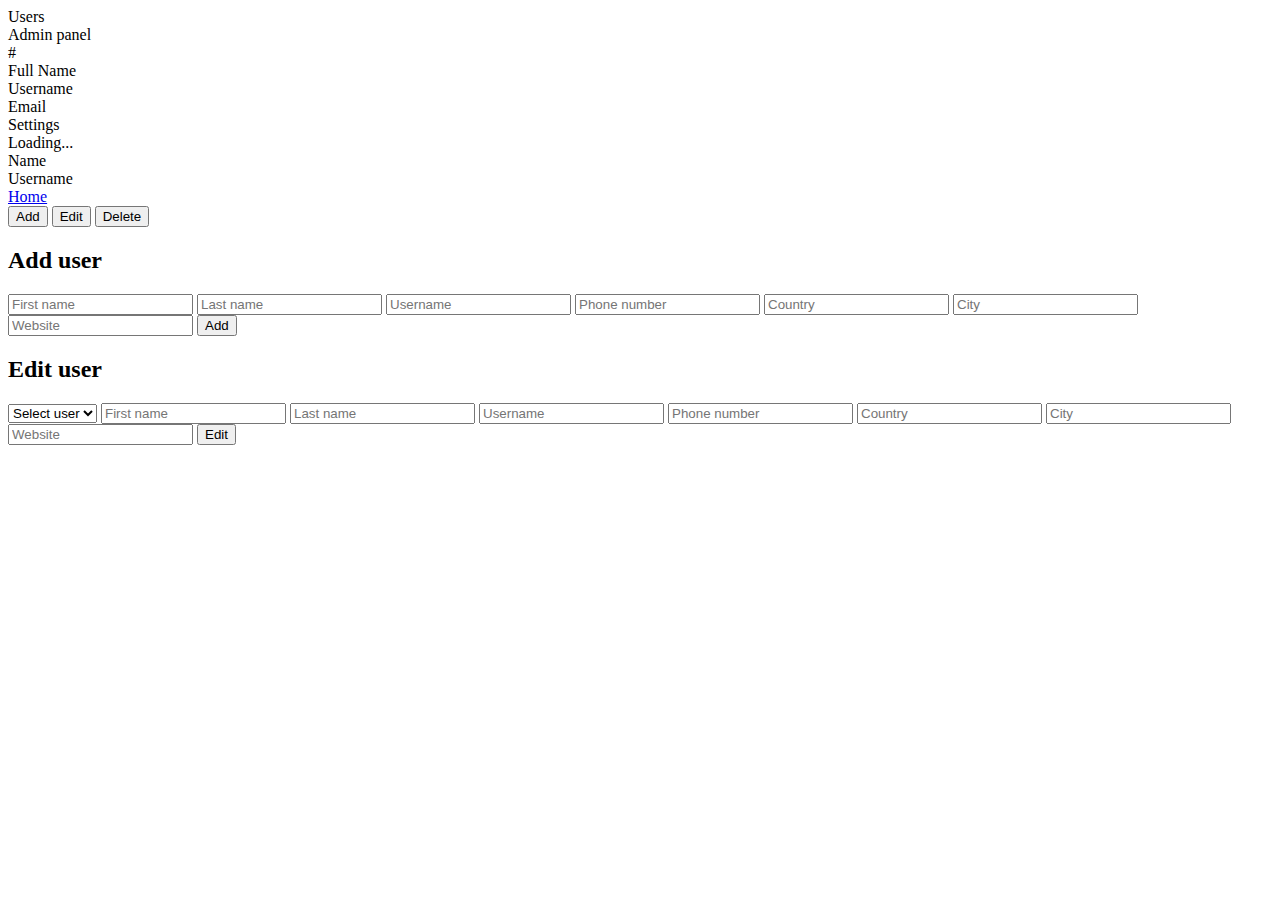
==== public/index.html @ 18dc0293 "New commit" ====
<!DOCTYPE html>
<html lang="en">

<head>
	<meta charset="UTF-8" />
	<meta http-equiv="X-UA-Compatible" content="IE=edge" />
	<meta name="viewport" content="width=device-width, initial-scale=1.0" />
	<title>Shop with Webpack</title>
	<link rel="stylesheet" href="https://unicons.iconscout.com/release/v4.0.8/css/line.css">
	<link href='https://fonts.googleapis.com/css?family=Roboto:400,100,300,700' rel='stylesheet' type='text/css'>
	<link rel="stylesheet" href="https://stackpath.bootstrapcdn.com/font-awesome/4.7.0/css/font-awesome.min.css">
</head>

<body>
	<div class="container">
		<div class="alert-element"></div>
		<header class="header">
			<div class="logo">Users</div>
			<div class="admin-panel">Admin panel</div>
		</header>
		<div class="table">
			<div class="item nav">
				<div class="item1">#</div>
				<div class="item2">Full Name</div>
				<div class="item3">Username</div>
				<div class="item4">Email</div>
				<div class="item5">Settings</div>
			</div>
			<div class="main"></div>
			<div class="cabinet">
				<i class="uil uil-times close"></i>
				<div class="about"></div>
			</div>
		</div>
		<div class="loader">Loading...</div>
		<div class="modal">
			<div class="user">Name <span class="user-name"></span></div>
			<div class="user">Username <span class="user-username"></span></div>
			<a href="/">Home</a>
		</div>
		<div class="panel-overlay">
			<i class="uil uil-times close-panel"></i>
			<div class="panel-menus">
				<button class="add-btn">Add</button>
				<button class="edit-btn">Edit</button>
				<button class="delete-btn">Delete</button>
			</div>
			<div class="add-form-overlay">
				<i class="uil uil-times close-add-form"></i>
				<h2>Add user</h2>
				<form class="add-form">
					<input type="text" name="firstname" class="add-form-name" placeholder="First name">
					<input type="text" name="lastname" class="add-form-surname" placeholder="Last name">
					<input type="text" name="username" class="add-form-username" placeholder="Username">
					<input type="number" name="number" class="add-form-number" placeholder="Phone number">
					<input type="text" name="country" class="add-form-country" placeholder="Country">
					<!-- <select name="countries"></select> -->
					<input type="text" name="city" class="add-form-city" placeholder="City">
					<input type="text" name="website" class="add-form-website" placeholder="Website">
					<button class="add-form-add-btn">Add</button>
				</form>
			</div>
			<div class="edit-form-overlay">
				<i class="uil uil-times close-edit-form"></i>
				<h2>Edit user</h2>
				<form class="edit-form">
					<select name="" id="edit-form-find-id">
						<option value="">Select user</option>
					</select>
					<input type="text" name="firstname" class="edit-form-name" placeholder="First name">
					<input type="text" name="lastname" class="edit-form-surname" placeholder="Last name">
					<input type="text" name="username" class="edit-form-username" placeholder="Username">
					<input type="number" name="number" class="edit-form-number" placeholder="Phone number">
					<input type="text" name="country" class="add-form-country" placeholder="Country">
					<!-- <select name="countries"></select> -->
					<input type="text" name="city" class="edit-form-city" placeholder="City">
					<input type="text" name="website" class="edit-form-website" placeholder="Website">
					<button class="edit-form-edit-btn">Edit</button>
				</form>
			</div>
		</div>
	</div>

</body>

</html>
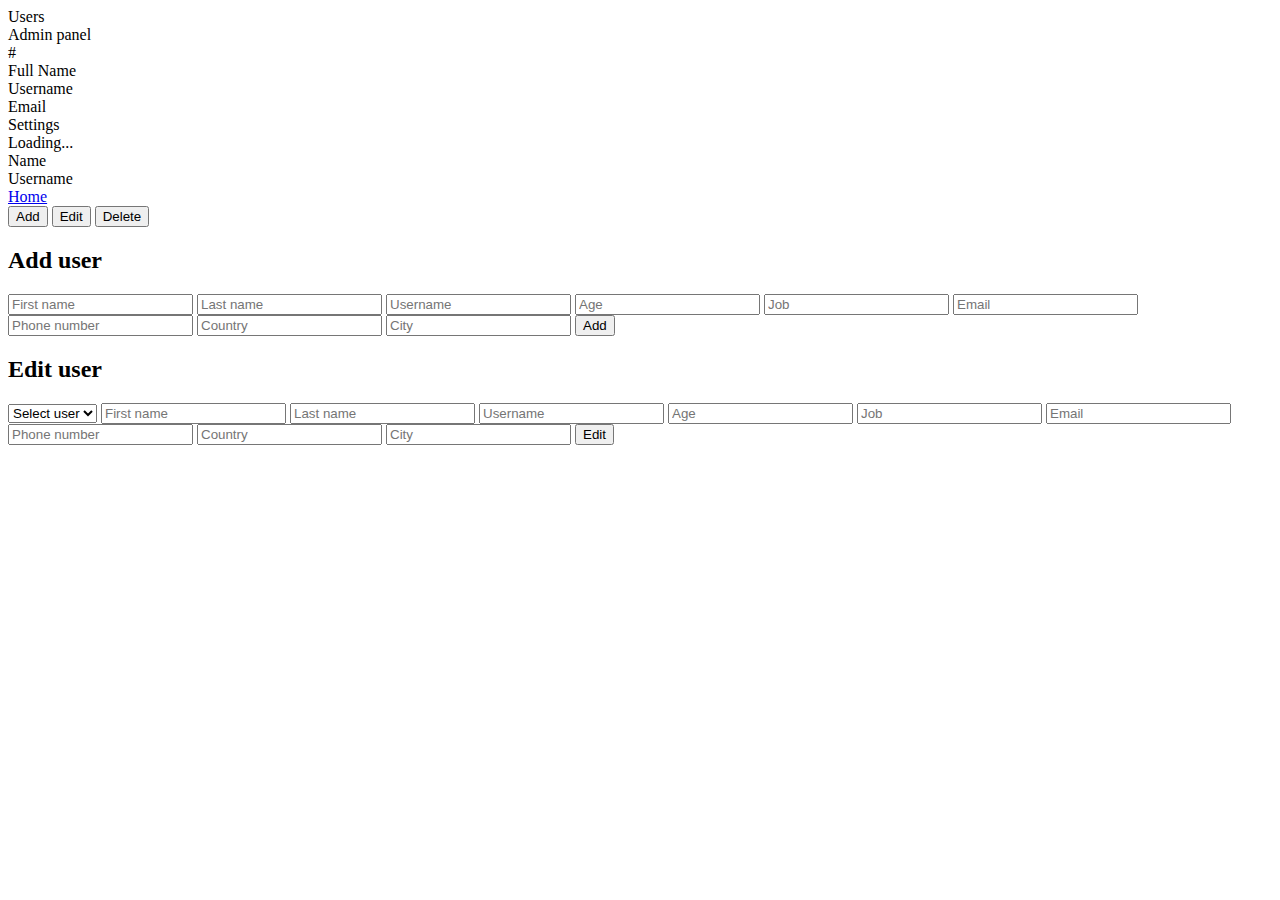
==== commit 30a58268: "New commit" ====
--- a/public/index.html
+++ b/public/index.html
@@ -49,14 +49,15 @@
 				<i class="uil uil-times close-add-form"></i>
 				<h2>Add user</h2>
 				<form class="add-form">
-					<input type="text" name="firstname" class="add-form-name" placeholder="First name">
-					<input type="text" name="lastname" class="add-form-surname" placeholder="Last name">
-					<input type="text" name="username" class="add-form-username" placeholder="Username">
-					<input type="number" name="number" class="add-form-number" placeholder="Phone number">
-					<input type="text" name="country" class="add-form-country" placeholder="Country">
-					<!-- <select name="countries"></select> -->
-					<input type="text" name="city" class="add-form-city" placeholder="City">
-					<input type="text" name="website" class="add-form-website" placeholder="Website">
+					<input type="text" name="firstname" placeholder="First name">
+					<input type="text" name="lastname" placeholder="Last name">
+					<input type="text" name="username" placeholder="Username">
+					<input type="text" name="age" placeholder="Age">
+					<input type="text" name="job" placeholder="Job">
+					<input type="email" name="email" placeholder="Email">
+					<input type="number" name="number" placeholder="Phone number">
+					<input type="text" name="country" placeholder="Country">
+					<input type="text" name="city" placeholder="City">
 					<button class="add-form-add-btn">Add</button>
 				</form>
 			</div>
@@ -67,14 +68,15 @@
 					<select name="" id="edit-form-find-id">
 						<option value="">Select user</option>
 					</select>
-					<input type="text" name="firstname" class="edit-form-name" placeholder="First name">
-					<input type="text" name="lastname" class="edit-form-surname" placeholder="Last name">
-					<input type="text" name="username" class="edit-form-username" placeholder="Username">
-					<input type="number" name="number" class="edit-form-number" placeholder="Phone number">
-					<input type="text" name="country" class="add-form-country" placeholder="Country">
-					<!-- <select name="countries"></select> -->
-					<input type="text" name="city" class="edit-form-city" placeholder="City">
-					<input type="text" name="website" class="edit-form-website" placeholder="Website">
+					<input type="text" name="firstname" placeholder="First name">
+					<input type="text" name="lastname" placeholder="Last name">
+					<input type="text" name="username" placeholder="Username">
+					<input type="text" name="age" placeholder="Age">
+					<input type="text" name="job" placeholder="Job">
+					<input type="email" name="email" placeholder="Email">
+					<input type="number" name="number" placeholder="Phone number">
+					<input type="text" name="country" placeholder="Country">
+					<input type="text" name="city" placeholder="City">
 					<button class="edit-form-edit-btn">Edit</button>
 				</form>
 			</div>
